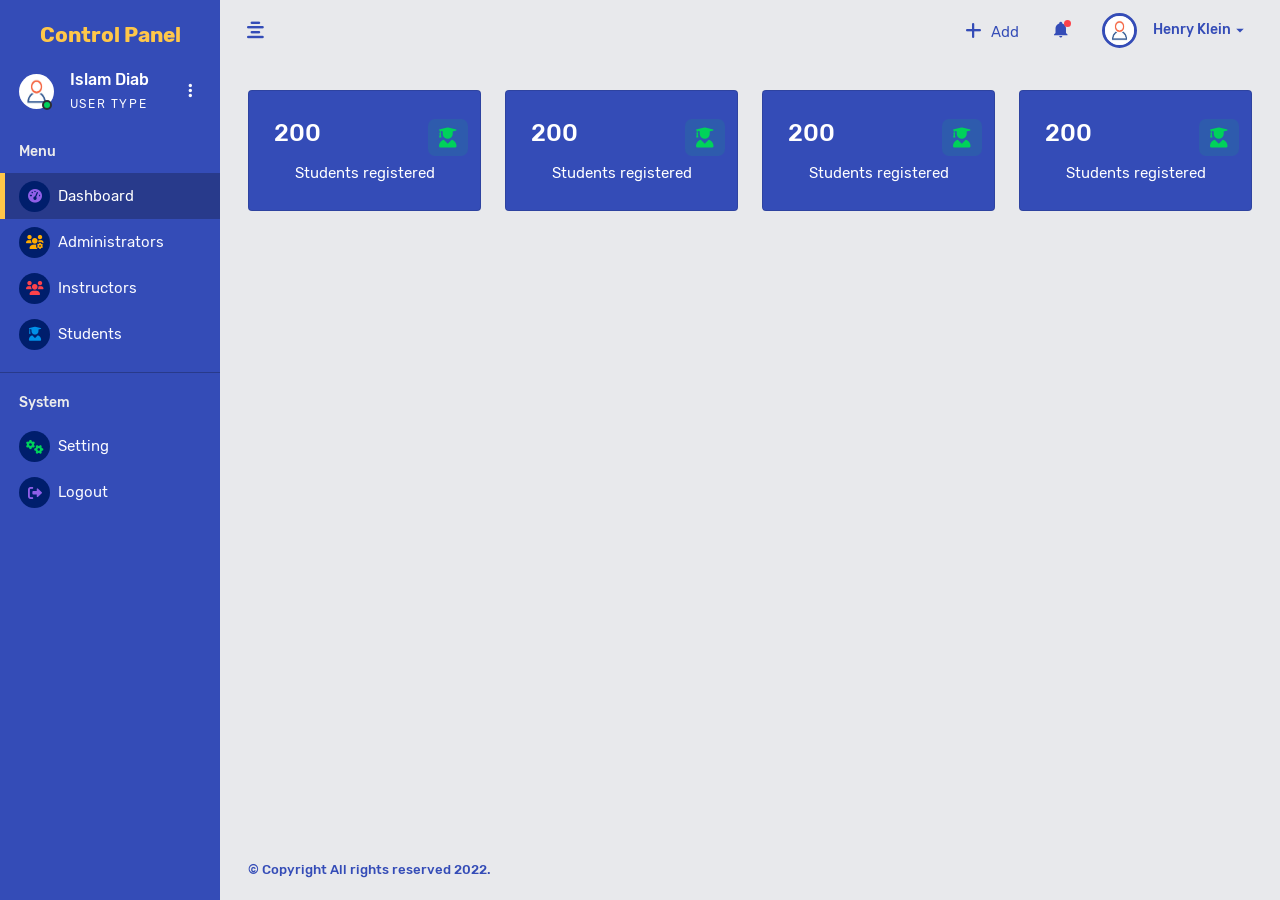
==== index.html @ 1ffcc0b6 "create a new button for add some items" ====
<!DOCTYPE html>
<html lang="en">
  <head>
    <!-- Required meta tags -->
    <meta charset="utf-8">
    <meta name="viewport" content="width=device-width, initial-scale=1, shrink-to-fit=no">
    <title>Corona Admin</title>
    <link rel="shortcut icon" href="assets/images/favicon.png" />
    <!-- plugins:css -->
    <!-- Material Design icon -->
    <link rel="stylesheet" href="assets/vendors/mdi/css/materialdesignicons.min.css">
    <link rel="stylesheet" href="assets/vendors/css/vendor.bundle.base.css">

    <!-- Fontawesome -->
    <link rel="stylesheet" href="assets/vendors/fontawesome/css/all.min.css">

    <!-- Layout styles -->
    <link rel="stylesheet" href="assets/css/style.css">

    <!-- Main Styles -->
    <link rel="stylesheet" href="assets/css/main.css">
    <style>
        body{
            background-color: transparent;
            background-image: url("./img/1.png");
            background-position: center;
            background-repeat: no-repeat;
            background-size: cover;
        }
    </style>

  </head>
  <body>
    <div class="container-scroller">
      <!-- Sidebar -->
      <nav class="sidebar sidebar-offcanvas" id="sidebar">
        <!-- Sidebar Brand -->
        <div class="sidebar-brand-wrapper d-none d-lg-flex align-items-center justify-content-center fixed-top">
          <a class="sidebar-brand brand-logo" href="">
            <span>Control Panel</span>
          </a>
          <a class="sidebar-brand brand-logo-mini" href="">
            <span>C.P</span>
          </a>
        </div>
        <!-- End of Sidebar Brand -->

        <!-- Nav items -->
        <ul class="nav">
          <!-- profile -->
          <li class="nav-item profile">
            <div class="profile-desc">
              <div class="profile-pic">
                <div class="count-indicator">
                  <img class="img-xs rounded-circle " src="assets/images/default.jpg" alt="">
                  <span class="count bg-success"></span>
                </div>
                <div class="profile-name">
                  <h5 class="user-name">Islam Diab</h5>
                  <span>User Type</span>
                </div>
              </div>
              <a href="#" id="profile-dropdown" data-toggle="dropdown"><i class="mdi mdi-dots-vertical"></i></a>
              <div class="dropdown-menu dropdown-menu-right sidebar-dropdown preview-list" aria-labelledby="profile-dropdown">
                <a href="#" class="dropdown-item preview-item">
                  <div class="preview-thumbnail">
                    <div class="preview-icon bg-dark rounded-circle">
                      <i class="mdi mdi-cog text-primary"></i>
                    </div>
                  </div>
                  <div class="preview-item-content">
                    <p class="preview-subject ellipsis mb-1 text-small">Account settings</p>
                  </div>
                </a>
                <div class="dropdown-divider"></div>
                <a href="#" class="dropdown-item preview-item">
                  <div class="preview-thumbnail">
                    <div class="preview-icon bg-dark rounded-circle">
                      <i class="mdi mdi-onepassword  text-info"></i>
                    </div>
                  </div>
                  <div class="preview-item-content">
                    <p class="preview-subject ellipsis mb-1 text-small">Change Password</p>
                  </div>
                </a>
                
              </div>
            </div>
          </li>
          <!-- End of profile -->

          <li class="nav-item nav-category">
            <span class="nav-link">Menu</span>
          </li>
          <!-- Dashboard -->
          <li class="nav-item menu-items active">
            <a class="nav-link" href="">
              <!-- Icon -->
              <span class="menu-icon">
                <i class="fas fa-gauge-high"></i>
              </span>
              <span class="menu-title">Dashboard</span>
            </a>
          </li>

          <!-- Administrators -->
          <li class="nav-item menu-items">
            <a class="nav-link" href="">
              <!-- Icon -->
              <span class="menu-icon">
                <i class="fas fa-users-gear"></i>
              </span>
              <span class="menu-title">Administrators</span>
            </a>
          </li>

          <!-- Instructors -->
          <li class="nav-item menu-items">
            <a class="nav-link" data-toggle="collapse" href="#instructors" aria-expanded="false" 
                aria-controls="instructors">
              <!-- Icon -->
              <span class="menu-icon">
                <!-- <i class="fas fa-person-chalkboard"></i> -->
                <i class="fas fa-users"></i>
              </span>
              <span class="menu-title">Instructors</span>
              <i class="menu-arrow"></i>
            </a>
            <div class="collapse" id="instructors">
              <ul class="nav flex-column sub-menu">
                <li class="nav-item"> 
                  <a class="nav-link" href="">
                    <!-- <span class="menu-icon">
                      <i class="mdi mdi-arrow-right"></i>
                    </span> -->
                    Professors
                  </a>
                </li>
                <li class="nav-item"> 
                  <a class="nav-link" href="">
                    <!-- <span class="menu-icon">
                      <i class="mdi mdi-arrow-right"></i>
                    </span> -->
                    Assistants
                  </a>
                </li>
              </ul>
            </div>
          </li>

          <!-- Students -->
          <li class="nav-item menu-items">
            <a class="nav-link" href="./views/students/students.html">
              <!-- Icon -->
              <span class="menu-icon">
                <i class="fas fa-user-graduate"></i>
              </span>
              <span class="menu-title">Students</span>
            </a>
          </li>

          <!-- Teams Staff -->
          <!-- <li class="nav-item menu-items">
            <a class="nav-link" href="">
              <span class="menu-icon">
                <i class="mdi mdi-account-"></i>
              </span>
              <span class="menu-title">Teams</span>
            </a>
          </li> -->

          <!-- <li class="nav-item menu-items">
            <a class="nav-link" data-toggle="collapse" href="#ui-basic" aria-expanded="true" aria-controls="ui-basic">
              <span class="menu-icon">
                <i class="mdi mdi-laptop"></i>
              </span>
              <span class="menu-title">Basic UI Elements</span>
              <i class="menu-arrow"></i>
            </a>
            <div class="collapse show" id="ui-basic" style="">
              <ul class="nav flex-column sub-menu">
                <li class="nav-item"> <a class="nav-link" href="pages/ui-features/buttons.html">Buttons</a></li>
                <li class="nav-item"> <a class="nav-link" href="pages/ui-features/dropdowns.html">Dropdowns</a></li>
                <li class="nav-item"> <a class="nav-link" href="pages/ui-features/typography.html">Typography</a></li>
              </ul>
            </div>
          </li> -->

        </ul>
        <!-- End oof Nav items -->

        <!-- Nav items -->
        <ul class="nav">
          <li class="nav-item nav-category">
            <span class="nav-link">System</span>
          </li>
          <!-- Dashboard -->
          <li class="nav-item menu-items">
            <a class="nav-link" href="">
              <!-- Icon -->
              <span class="menu-icon">
                <i class="fas fa-gears"></i>
              </span>
              <span class="menu-title">Setting</span>
            </a>
          </li>

          <!-- Logout -->
          <li class="nav-item menu-items">
            <a class="nav-link" href="">
              <!-- Icon -->
              <span class="menu-icon">
                <i class="fas fa-right-from-bracket"></i>
              </span>
              <span class="menu-title">Logout</span>
            </a>
          </li>

        </ul>
        <!-- End oof Nav items -->
      </nav>
      <!-- End of Sidebar -->

      <!-- Page Body Wrapper -->
      <div class="container-fluid page-body-wrapper">

        <!-- Navbar -->
        <nav class="navbar p-0 fixed-top d-flex flex-row">
          <div class="navbar-brand-wrapper d-flex d-lg-none align-items-center justify-content-center">
            <a class="navbar-brand brand-logo-mini" href="../../index.html">
              <img src="assets/images/logo-mini.svg" alt="logo" />
            </a>
          </div>
          <div class="navbar-menu-wrapper flex-grow d-flex align-items-stretch">
            <button class="navbar-toggler navbar-toggler align-self-center" type="button" data-toggle="minimize">
              <span class="fas fa-align-center"></span>
            </button>
            <!-- Form -->
            <!-- <ul class="navbar-nav w-100">
              <li class="nav-item w-100">
                <form class="nav-link mt-2 mt-md-0 d-none d-lg-flex search">
                  <input type="text" class="form-control" placeholder="Search products">
                </form>
              </li>
            </ul> -->
            <!-- End of Form -->
            <ul class="navbar-nav navbar-nav-right">

              <!-- Add Items -->
              <li class="nav-item dropdown">
                <a class="nav-link btn crayons-btn" id="profileDropdown" href="#" data-toggle="dropdown">
                  <!-- Icon -->
                  <div class="icon d-inline-block">
                    <i class="fas fa-plus"></i>
                  </div>
                  <span class="d-inline-block">Add</span>
                </a>
                <div class="dropdown-menu dropdown-menu-right navbar-dropdown preview-list" aria-labelledby="profileDropdown">
                  <div class="dropdown-divider"></div>
                  <!-- Administrator -->
                  <a class="dropdown-item preview-item">
                    <div class="preview-thumbnail">
                      <div class="preview-icon bg-dark rounded-circle">
                        <i class="fas fa-users-cog text-success"></i>
                      </div>
                    </div>
                    <div class="preview-item-content">
                      <p class="preview-subject mb-1">Administrator</p>
                    </div>
                  </a>
                  <div class="dropdown-divider"></div>
                  <!-- Professor -->
                  <a class="dropdown-item preview-item">
                    <div class="preview-thumbnail">
                      <div class="preview-icon bg-dark rounded-circle">
                        <i class="fas fa-users text-warning"></i>
                      </div>
                    </div>
                    <div class="preview-item-content">
                      <p class="preview-subject mb-1">Professor</p>
                    </div>
                  </a>
                  <div class="dropdown-divider"></div>
                  <!-- Assistant -->
                  <a class="dropdown-item preview-item">
                    <div class="preview-thumbnail">
                      <div class="preview-icon bg-dark rounded-circle">
                        <i class="fas fa-users text-primary"></i>
                      </div>
                    </div>
                    <div class="preview-item-content">
                      <p class="preview-subject mb-1">Assistant</p>
                    </div>
                  </a>
                  <div class="dropdown-divider"></div>
                  <!-- Student -->
                  <a class="dropdown-item preview-item">
                    <div class="preview-thumbnail">
                      <div class="preview-icon bg-dark rounded-circle">
                        <i class="fas fa-user-graduate text-danger"></i>
                      </div>
                    </div>
                    <div class="preview-item-content">
                      <p class="preview-subject mb-1">Student</p>
                    </div>
                  </a>
                </div>
              </li>
              <!-- End of Add Items -->

              <!-- Notification -->
              <li class="nav-item dropdown">
                <a class="nav-link count-indicator dropdown-toggle" id="notificationDropdown" href="#" data-toggle="dropdown">
                  <i class="mdi mdi-bell"></i>
                  <span class="count bg-danger"></span>
                </a>
                <div class="dropdown-menu dropdown-menu-right navbar-dropdown preview-list" aria-labelledby="notificationDropdown">
                  <h6 class="p-3 mb-0">Notifications</h6>
                  <div class="dropdown-divider"></div>
                  <a class="dropdown-item preview-item">
                    <div class="preview-thumbnail">
                      <div class="preview-icon bg-dark rounded-circle">
                        <i class="mdi mdi-calendar text-success"></i>
                      </div>
                    </div>
                    <div class="preview-item-content">
                      <p class="preview-subject mb-2">Event today</p>
                      <p class="ellipsis mb-0"> Just a reminder that you have an event today </p>
                    </div>
                  </a>
                  <div class="dropdown-divider"></div>
                  <a class="dropdown-item preview-item">
                    <div class="preview-thumbnail">
                      <div class="preview-icon bg-dark rounded-circle">
                        <i class="mdi mdi-cog text-danger"></i>
                      </div>
                    </div>
                    <div class="preview-item-content">
                      <p class="preview-subject mb-2">Settings</p>
                      <p class="ellipsis mb-0"> Update dashboard </p>
                    </div>
                  </a>
                  <div class="dropdown-divider"></div>
                  <a class="dropdown-item preview-item">
                    <div class="preview-thumbnail">
                      <div class="preview-icon bg-dark rounded-circle">
                        <i class="mdi mdi-link-variant text-warning"></i>
                      </div>
                    </div>
                    <div class="preview-item-content">
                      <p class="preview-subject mb-2">Launch Admin</p>
                      <p class="ellipsis mb-0"> New admin wow! </p>
                    </div>
                  </a>
                  <div class="dropdown-divider"></div>
                  <a class="p-3 d-block text-center btn btn-link btn-notification" href="">See all notifications</a>
                </div>
              </li>
              <!-- End of Notification -->

              <!-- User Profile -->
              <li class="nav-item dropdown">
                <a class="nav-link" id="profileDropdown" href="#" data-toggle="dropdown">
                  <div class="navbar-profile">
                    <img class="img-xs rounded-circle" src="assets/images/default.jpg" alt="">
                    <p class="mb-0 d-none d-sm-block navbar-profile-name">Henry Klein</p>
                    <i class="mdi mdi-menu-down d-none d-sm-block"></i>
                  </div>
                </a>
                <div class="dropdown-menu dropdown-menu-right navbar-dropdown preview-list" aria-labelledby="profileDropdown">
                  <div class="dropdown-divider"></div>
                  <a class="dropdown-item preview-item">
                    <div class="preview-thumbnail">
                      <div class="preview-icon bg-dark rounded-circle">
                        <i class="mdi mdi-cog text-success"></i>
                      </div>
                    </div>
                    <div class="preview-item-content">
                      <p class="preview-subject mb-1">Settings</p>
                    </div>
                  </a>
                  <div class="dropdown-divider"></div>
                  <a class="dropdown-item preview-item">
                    <div class="preview-thumbnail">
                      <div class="preview-icon bg-dark rounded-circle">
                        <i class="mdi mdi-logout text-danger"></i>
                      </div>
                    </div>
                    <div class="preview-item-content">
                      <p class="preview-subject mb-1">Log out</p>
                    </div>
                  </a>
                </div>
              </li>
              <!-- End of User Profile -->
            </ul>
            <button class="navbar-toggler navbar-toggler-right d-lg-none align-self-center" type="button" data-toggle="offcanvas">
              <span class="mdi mdi-format-line-spacing"></span>
            </button>
          </div>
        </nav>
        <!-- End of Navbar -->

        <!-- Main Panel -->
        <div class="main-panel">
          <div class="content-wrapper">

              <!-- <div class="row">
                <div class="col-xl-3 col-md-3 col-sm-6 grid-margin stretch-card">
                  <div class="card">
                    <div class="card-body">
                      <div class="row">
                        <div class="col-9">
                          <div class="d-flex align-items-center align-self-start">
                            <h3 class="mb-0">$12.34</h3>
                            <p class="text-success ml-2 mb-0 font-weight-medium">+3.5%</p>
                          </div>
                        </div>
                        <div class="col-3">
                          <div class="icon icon-box-success ">
                            <span class="mdi mdi-arrow-top-right icon-item"></span>
                          </div>
                        </div>
                      </div>
                      <h6 class="text-muted font-weight-normal">Potential growth</h6>
                    </div>
                  </div>
                </div>
                <div class="col-xl-3 col-md-3 col-sm-6 grid-margin stretch-card">
                  <div class="card">
                    <div class="card-body">
                      <div class="row">
                        <div class="col-9">
                          <div class="d-flex align-items-center align-self-start">
                            <h3 class="mb-0">$17.34</h3>
                            <p class="text-success ml-2 mb-0 font-weight-medium">+11%</p>
                          </div>
                        </div>
                        <div class="col-3">
                          <div class="icon icon-box-success">
                            <span class="mdi mdi-arrow-top-right icon-item"></span>
                          </div>
                        </div>
                      </div>
                      <h6 class="text-muted font-weight-normal">Revenue current</h6>
                    </div>
                  </div>
                </div>
                <div class="col-xl-3 col-md-3 col-sm-6 grid-margin stretch-card">
                  <div class="card">
                    <div class="card-body">
                      <div class="row">
                        <div class="col-9">
                          <div class="d-flex align-items-center align-self-start">
                            <h3 class="mb-0">$12.34</h3>
                            <p class="text-danger ml-2 mb-0 font-weight-medium">-2.4%</p>
                          </div>
                        </div>
                        <div class="col-3">
                          <div class="icon icon-box-danger">
                            <span class="mdi mdi-arrow-bottom-left icon-item"></span>
                          </div>
                        </div>
                      </div>
                      <h6 class="text-muted font-weight-normal">Daily Income</h6>
                    </div>
                  </div>
                </div>
                <div class="col-xl-3 col-md-3 col-sm-6 grid-margin stretch-card">
                  <div class="card">
                    <div class="card-body">
                      <div class="row">
                        <div class="col-9">
                          <div class="d-flex align-items-center align-self-start">
                            <h3 class="mb-0">$31.53</h3>
                            <p class="text-success ml-2 mb-0 font-weight-medium">+3.5%</p>
                          </div>
                        </div>
                        <div class="col-3">
                          <div class="icon icon-box-success ">
                            <span class="mdi mdi-arrow-top-right icon-item"></span>
                          </div>
                        </div>
                      </div>
                      <h6 class="text-muted font-weight-normal">Expense current</h6>
                    </div>
                  </div>
                </div>
              </div> -->

              <!-- Status -->
              <div class="row">
                <div class="col-xl-3 col-md-3 col-sm-6 grid-margin stretch-card">
                  <!-- Card -->
                  <div class="card">
                    <!-- Card Body -->
                    <div class="card-body text-center">
                      <div class="row mb-2">
                        <div class="col-9">
                          <div class="d-flex align-items-center align-self-start">
                            <h3 class="mb-0">200</h3>
                          </div>
                        </div>
                        <div class="col-3">
                          <div class="icon icon-box-success ">
                            <span class="fas fa-user-graduate icon-item"></span>
                          </div>
                        </div>
                      </div>
                      <div class="row">
                        <div class="col-12">
                          <!-- <a class="text-white d-block mb-0 font-weight-normal">Students registered</a> -->
                          <h6 class="mb-0 font-weight-normal">Students registered</h6>
                        </div>
                      </div>
                    </div>
                    <!-- End of Card Body -->
                    <!-- <div class="card-footer py-1 px-0">
                      <a class="d-block" href="">Show More</a>
                    </div> -->
                  </div>
                  <!-- Card -->
                </div>
                <div class="col-xl-3 col-md-3 col-sm-6 grid-margin stretch-card">
                  <!-- Card -->
                  <div class="card">
                    <!-- Card Body -->
                    <div class="card-body text-center">
                      <div class="row mb-2">
                        <div class="col-9">
                          <div class="d-flex align-items-center align-self-start">
                            <h3 class="mb-0">200</h3>
                          </div>
                        </div>
                        <div class="col-3">
                          <div class="icon icon-box-success ">
                            <span class="fas fa-user-graduate icon-item"></span>
                          </div>
                        </div>
                      </div>
                      <div class="row">
                        <div class="col-12">
                          <!-- <a class="text-white d-block mb-0 font-weight-normal">Students registered</a> -->
                          <h6 class="mb-0 font-weight-normal">Students registered</h6>
                        </div>
                      </div>
                    </div>
                    <!-- End of Card Body -->
                    <!-- <div class="card-footer py-1 px-0">
                      <a class="d-block" href="">Show More</a>
                    </div> -->
                  </div>
                  <!-- Card -->
                </div>
                <div class="col-xl-3 col-md-3 col-sm-6 grid-margin stretch-card">
                  <!-- Card -->
                  <div class="card">
                    <!-- Card Body -->
                    <div class="card-body text-center">
                      <div class="row mb-2">
                        <div class="col-9">
                          <div class="d-flex align-items-center align-self-start">
                            <h3 class="mb-0">200</h3>
                          </div>
                        </div>
                        <div class="col-3">
                          <div class="icon icon-box-success ">
                            <span class="fas fa-user-graduate icon-item"></span>
                          </div>
                        </div>
                      </div>
                      <div class="row">
                        <div class="col-12">
                          <!-- <a class="text-white d-block mb-0 font-weight-normal">Students registered</a> -->
                          <h6 class="mb-0 font-weight-normal">Students registered</h6>
                        </div>
                      </div>
                    </div>
                    <!-- End of Card Body -->
                    <!-- <div class="card-footer py-1 px-0">
                      <a class="d-block" href="">Show More</a>
                    </div> -->
                  </div>
                  <!-- Card -->
                </div>
                <div class="col-xl-3 col-md-3 col-sm-6 grid-margin stretch-card">
                  <!-- Card -->
                  <div class="card">
                    <!-- Card Body -->
                    <div class="card-body text-center">
                      <div class="row mb-2">
                        <div class="col-9">
                          <div class="d-flex align-items-center align-self-start">
                            <h3 class="mb-0">200</h3>
                          </div>
                        </div>
                        <div class="col-3">
                          <div class="icon icon-box-success ">
                            <span class="fas fa-user-graduate icon-item"></span>
                          </div>
                        </div>
                      </div>
                      <div class="row">
                        <div class="col-12">
                          <!-- <a class="text-white d-block mb-0 font-weight-normal">Students registered</a> -->
                          <h6 class="mb-0 font-weight-normal">Students registered</h6>
                        </div>
                      </div>
                    </div>
                    <!-- End of Card Body -->
                    <!-- <div class="card-footer py-1 px-0">
                      <a class="d-block" href="">Show More</a>
                    </div> -->
                  </div>
                  <!-- Card -->
                </div>
              </div>
              <!-- End of Status -->

          </div>
          <!-- content-wrapper ends -->

          <!-- Footer -->
          <footer class="footer">
            <div class="container-fluid">
              <div class="d-sm-flex justify-content-center justify-content-sm-between">
                <span class=" d-block text-center text-sm-left d-sm-inline-block">
                  &copy; Copyright All rights reserved 2022.
                </span>
              </div>
            </div>
          </footer>
          <!-- End of Footer -->
        </div>
        <!-- End of main panel -->
      </div>
      <!-- End page-body-wrapper -->
    </div>
    <!-- container-scroller -->
    <!-- plugins:js -->
    <script src="assets/vendors/js/vendor.bundle.base.js"></script>
    <!-- endinject -->
    <!-- Plugin js for this page -->
    <!-- End plugin js for this page -->
    <!-- inject:js -->
    <!-- <script src="assets/js/off-canvas.js"></script> -->
    <script src="assets/js/hoverable-collapse.js"></script>
    <script src="assets/js/misc.js"></script>
    <!-- <script src="assets/js/settings.js"></script>
    <script src="assets/js/todolist.js"></script> -->
    <!-- endinject -->
    <!-- Custom js for this page -->
    <!-- End custom js for this page -->
  </body>
</html>
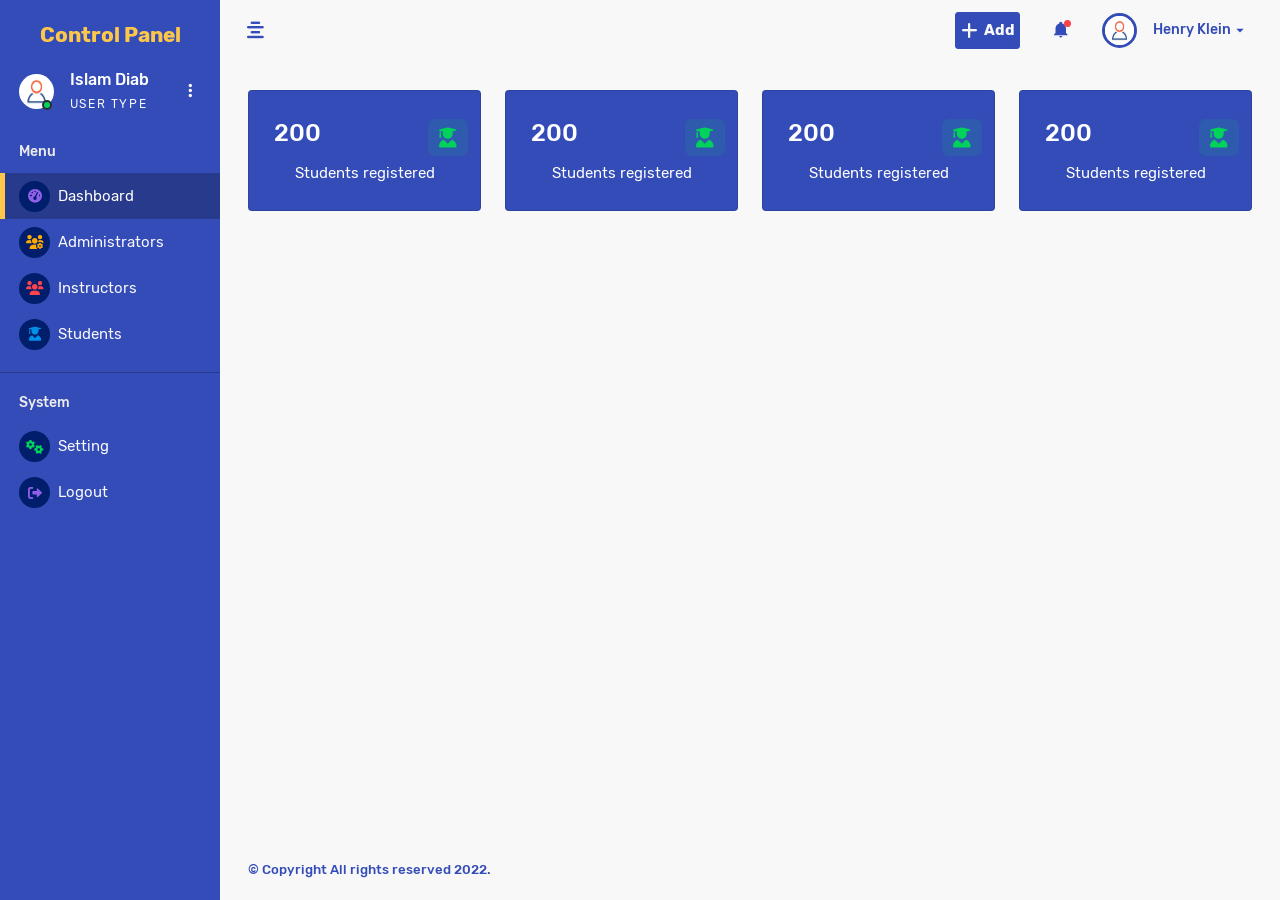
==== commit e2f34a9c: "link setting page" ====
--- a/index.html
+++ b/index.html
@@ -197,7 +197,7 @@
           </li>
           <!-- Dashboard -->
           <li class="nav-item menu-items">
-            <a class="nav-link" href="">
+            <a class="nav-link" href="views/setting-system/setting-system.html">
               <!-- Icon -->
               <span class="menu-icon">
                 <i class="fas fa-gears"></i>
--- a/assets/css/main.css
+++ b/assets/css/main.css
@@ -23,7 +23,7 @@
     left: 220px;
     box-shadow: none;
     /* background-color: var(--primary-color); */
-    background-color: #e8e9ec;
+    background-color: #f8f8f8;
 }
 .navbar .navbar-menu-wrapper{
     box-shadow: none;
@@ -52,6 +52,8 @@
 .navbar .dropdown .dropdown-menu {
     background-color: var(--blue-color);
     border: 1px solid var(--primary-color);
+    box-shadow: 0px 0px 35px -3px rgb(52 76 183 / 66%);
+
 }
 .navbar .dropdown .dropdown-menu h6{
 
@@ -263,12 +265,96 @@
 }
 .main-panel .content-wrapper {
     /* background-color: var(--blue-color); */
-    background-color: #e8e9ec;
+    background-color: #f8f8f8;
 }
 .main-panel .content-wrapper .card{
     background-color: var(--primary-color);
 }
 
+.main-panel .content-header{
+    margin-bottom: 1.7rem;
+    background-color: #fff;
+    padding: 1rem 0;
+    box-shadow: 0px 0px 20px 0px rgb(52 76 183 / 17%);
+    border-radius: 0.25rem;
+    -webkit-border-radius: 0.25rem;
+    -moz-border-radius: 0.25rem;
+    -ms-border-radius: 0.25rem;
+    -o-border-radius: 0.25rem;
+}
+.main-panel .content-header h2.page-name{
+    margin: 0;
+    color: #344cb7;
+    text-transform: uppercase;
+    font-size: 1.65rem;
+}
+.main-panel .content-header .breadcrumb{
+    margin-bottom: 0;
+}
+.main-panel .content-header .breadcrumb-item + .breadcrumb-item::before {
+    display: inline-block;
+    padding-right: 0.5rem;
+    color: var(--primary-color);
+    content: ">";
+}
+.main-panel .content-header .breadcrumb-item.active {
+    color: var(--primary-color);
+}
+.main-panel .content-header .breadcrumb-item a{
+    text-decoration: none;
+    font-weight: 500;
+    color: var(--dark-blue-color);
+}
+.main-panel .content .card{
+    background-color: #fff;
+    color: var(--primary-color) !important;
+    /* padding: 1rem 0; */
+    box-shadow: 0px 0px 20px 0px rgb(52 76 183 / 17%);
+}
+.main-panel .content .card .card-header {
+    border-color: transparent;
+    background-color: transparent;
+}
+.main-panel .content .card .card-title {
+    color: var(--primary-color);
+    margin-bottom: 0;
+}
+.main-panel .content .card .card-body {
+    padding: 1.5rem;
+}
+
+.main-panel .content .card .card-body .fillters-buttons {
+    margin-bottom: 1.7rem;
+}
+
+.main-panel .content .card .card-body .fillters-buttons .btn-group{
+    /* margin-bottom: 1.7rem; */
+}
+
+.main-panel .content .card .card-body .fillters-buttons .btn-group button{
+    padding: 0.68rem 0.9rem;
+}
+.main-panel .content .card .card-body .fillters-buttons .btn-group .btn.btn-secondary{
+    color: var(--dark-blue-color);
+    background-color: rgb(52 76 183 / 50%);
+    border-color: var(--primary-color);
+
+}
+
+.main-panel .content .card table.dataTable {
+    color: #fafbff;
+    margin: 2.7rem 0 !important;
+}
+
+table.dataTable thead .sorting_asc {
+    background: url("../images/sort_asc.png") no-repeat right;
+}
+table.dataTable thead .sorting_desc {
+    background: url("../images/sort_desc.png") no-repeat right;
+}
+table.dataTable thead .sorting{
+    background: url("../images/sort_both.png") no-repeat right;
+}
 
 
 /* ********************** ******* ********************* */
@@ -278,7 +364,7 @@
 /* ********************** ******* ********************* */
 .footer {
     /* background-color: var(--blue-color); */
-    background-color: #e8e9ec;
+    background-color: #f8f8f8;
 }
 .footer span{
     color: var(--primary-color);
@@ -291,6 +377,32 @@
 /* ********************** Buttons ********************* */
 /* ********************** ******* ********************* */
 /* ********************** ******* ********************* */
+
+.crayons-btn{
+    color: #f8f8f8 !important;
+    background-color: var(--primary-color);
+    border-color: var(--primary-color);
+    width: 65px;
+    display: flex;
+    align-items: center;
+    justify-content: center;
+}
+.crayons-btn span{
+    padding-left: 6px;
+    font-weight: 600;
+}
+.crayons-btn i{
+    font-size: 1rem;
+}
+
+.crayons-btn:hover,
+.crayons-btn:focus{
+    color: #f8f8f8 !important;
+    background-color: var(--primary-color);
+    border-color: var(--primary-color);
+    box-shadow: none;
+}
+
 .btn-notification,
 .btn-notification:hover{
     color: #fff;
@@ -301,4 +413,173 @@
 .btn-notification:hover{
     color: var(--orange-color)
 }
-
+.btn-edit,
+.btn-edit:hover{
+    background-color: var(--orange-color);
+    border-color: var(--orange-color);;
+}
+.btn-delete,
+.btn-delete:hover{
+    background-color: #fc424a;
+    border-color: #fc424a;
+}
+
+.dataTables_wrapper .dataTable .btn, 
+.dataTables_wrapper .dataTable .btn:hover{
+    padding: 0.4rem 0.7rem;
+    text-align: center;
+    color: var(--dark-blue-color);
+}
+
+.btn i, 
+.fc button i, 
+.ajax-upload-dragdrop .ajax-file-upload i, 
+.swal2-modal .swal2-buttonswrapper .swal2-styled i, 
+.swal2-modal .swal2-buttonswrapper .swal2-styled.swal2-confirm i, 
+.swal2-modal .swal2-buttonswrapper .swal2-styled.swal2-cancel i, 
+.wizard > .actions a i {
+    margin-right: 0;
+}
+
+/* ********************** ******* ********************* */
+/* ********************** ******* ********************* */
+/* ********************** Custom ********************* */
+/* ********************** ******* ********************* */
+/* ********************** ******* ********************* */
+.form-control, .asColorPicker-input,
+.dataTables_wrapper select, 
+.jsgrid .jsgrid-table .jsgrid-filter-row input[type=text], 
+.jsgrid .jsgrid-table .jsgrid-filter-row select, 
+.jsgrid .jsgrid-table .jsgrid-filter-row input[type=number],
+.select2-container--default .select2-selection--single, 
+.select2-container--default .select2-selection--single .select2-search__field, 
+.typeahead, 
+.tt-query, 
+.tt-hint {
+    display: block;
+    width: 100%;
+    height: 2.875rem;
+    padding: 0.56rem 0.75rem;
+    color: var(--primary-color);
+    background-color: transparent;
+    background-clip: padding-box;
+    border: 1px solid rgb(52 76 183 / 50%);
+    transition: border-color 0.15s ease-in-out, box-shadow 0.15s ease-in-out;
+}
+.form-control:focus, 
+.asColorPicker-input:focus, 
+.dataTables_wrapper select:focus, 
+.jsgrid .jsgrid-table .jsgrid-filter-row input:focus[type=text], 
+.jsgrid .jsgrid-table .jsgrid-filter-row select:focus, 
+.jsgrid .jsgrid-table .jsgrid-filter-row input:focus[type=number], 
+.select2-container--default .select2-selection--single:focus, 
+.select2-container--default .select2-selection--single .select2-search__field:focus, 
+.typeahead:focus, 
+.tt-query:focus, 
+.tt-hint:focus {
+    border: 1px solid rgb(52 76 183 / 50%);
+    background-color: transparent;
+}
+.table thead th, 
+.jsgrid .jsgrid-table thead th,
+.table tfoot th, 
+.jsgrid .jsgrid-table th, 
+/* .table td,  */
+.jsgrid .jsgrid-table td{
+    border-color: rgb(52 76 183 / 27%);
+    border-bottom-width: 1px;
+    font-weight: 500;
+    color: var(--dark-blue-color);
+}
+
+.table tbody tr td{
+    padding: 1.35rem 0.9375rem;
+    color: var(--primary-color);
+}
+
+
+div.dt-button-collection div.dropdown-menu{
+    background-color: #99a5db;
+    border-color: var(--primary-color);
+}
+div.dt-button-collection div.dropdown-menu .dropdown-item{
+    transition: .25s;
+    -webkit-transition: .25s;
+    -moz-transition: .25s;
+    -ms-transition: .25s;
+    -o-transition: .25s;
+}
+div.dt-button-collection div.dropdown-menu .dropdown-item.active, 
+div.dt-button-collection div.dropdown-menu .dropdown-item:active {
+    color: var(--dark-blue-color);
+    text-decoration: none;
+    background-color: #99a5db;
+}
+div.dt-button-collection div.dropdown-menu .dropdown-item:hover{
+    color: #f8f8f8;
+    background-color: var(--primary-color);
+}
+
+.pagination li {
+    margin: 0 8px;
+}
+.pagination li:last-of-type{
+    margin-right: 0;
+}
+
+.page-link, 
+.jsgrid .jsgrid-pager .jsgrid-pager-nav-button a, 
+.jsgrid .jsgrid-pager .jsgrid-pager-page a{
+    border-radius: 50%;
+    -webkit-border-radius: 50%;
+    -moz-border-radius: 50%;
+    -ms-border-radius: 50%;
+    -o-border-radius: 50%;
+    margin-left: 0;
+    background-color: transparent;
+    border: none;
+    color: var(--primary-color);
+    font-size: 15px;
+    transition: .25s ease-in-out;
+    -webkit-transition: .25s ease-in-out;
+    -moz-transition: .25s ease-in-out;
+    -ms-transition: .25s ease-in-out;
+    -o-transition: .25s ease-in-out;
+}
+.page-link:hover{
+    color: #001751;
+    background-color: #99a5db;
+}
+.pagination li a:focus{
+    box-shadow: none;
+}
+.pagination li:first-of-type a,
+.pagination li:first-of-type a:hover,
+.pagination li:last-of-type a,
+.pagination li:last-of-type a:hover{
+    border-radius: 0;
+    -webkit-border-radius: 0;
+    -moz-border-radius: 0;
+    -ms-border-radius: 0;
+    -o-border-radius: 0;
+    border: none;
+    background-color: transparent;
+    color: var(--primary-color)
+}
+
+
+.page-item.active .page-link, 
+.jsgrid .jsgrid-pager .active.jsgrid-pager-nav-button .page-link, 
+.jsgrid .jsgrid-pager .active.jsgrid-pager-page .page-link, 
+.page-item.active .jsgrid .jsgrid-pager .jsgrid-pager-nav-button a, 
+.jsgrid .jsgrid-pager .jsgrid-pager-nav-button .page-item.active a, 
+.jsgrid .jsgrid-pager .active.jsgrid-pager-nav-button a, 
+.page-item.active .jsgrid .jsgrid-pager .jsgrid-pager-page a, 
+.jsgrid .jsgrid-pager .jsgrid-pager-page .page-item.active a, 
+.jsgrid .jsgrid-pager .active.jsgrid-pager-page a {
+    z-index: 3;
+    color: #fff;
+    background-color: var(--primary-color);
+    border-color: var(--primary-color);
+}
+
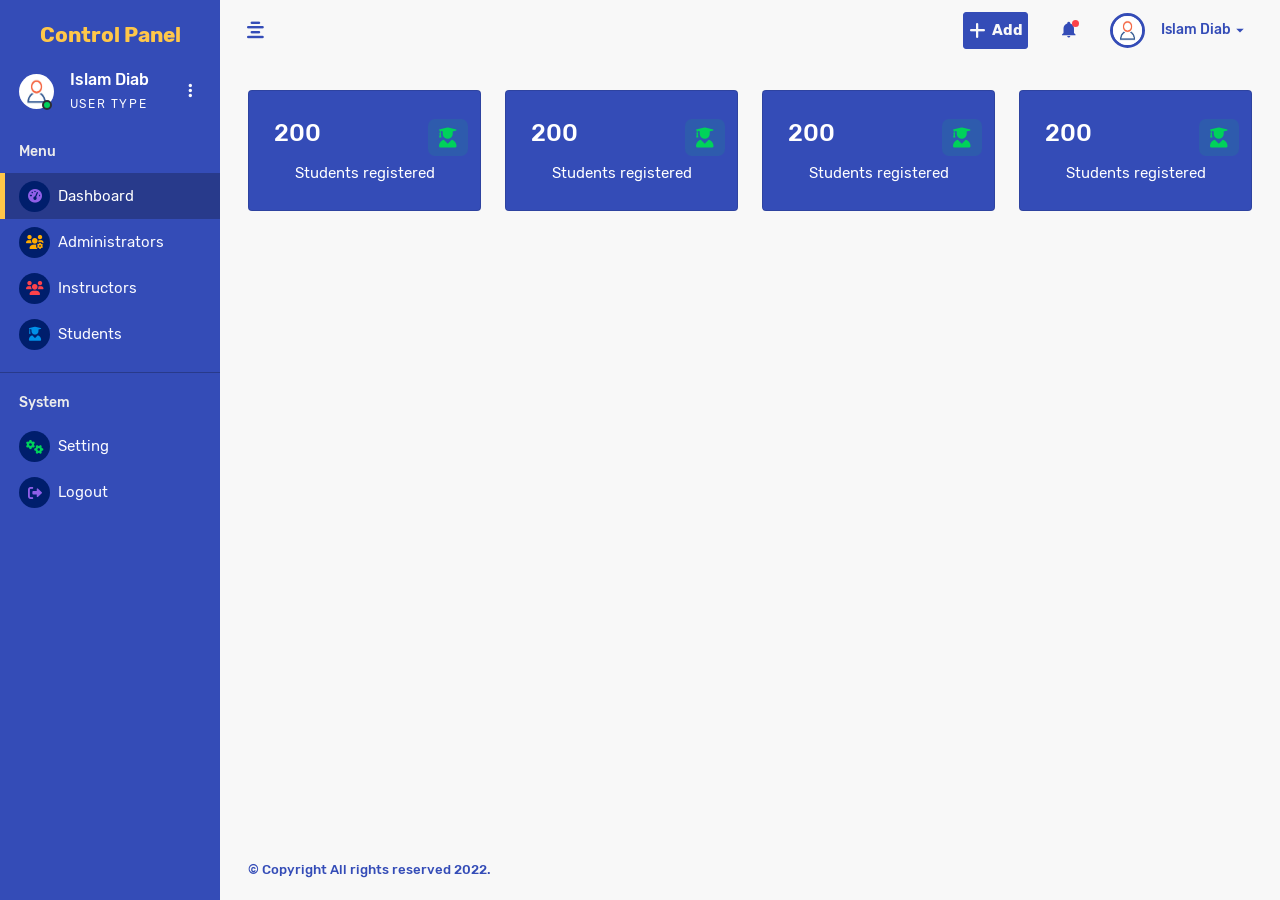
==== commit f497d728: "update" ====
--- a/index.html
+++ b/index.html
@@ -364,7 +364,7 @@
                 <a class="nav-link" id="profileDropdown" href="#" data-toggle="dropdown">
                   <div class="navbar-profile">
                     <img class="img-xs rounded-circle" src="assets/images/default.jpg" alt="">
-                    <p class="mb-0 d-none d-sm-block navbar-profile-name">Henry Klein</p>
+                    <p class="mb-0 d-none d-sm-block navbar-profile-name">Islam Diab</p>
                     <i class="mdi mdi-menu-down d-none d-sm-block"></i>
                   </div>
                 </a>
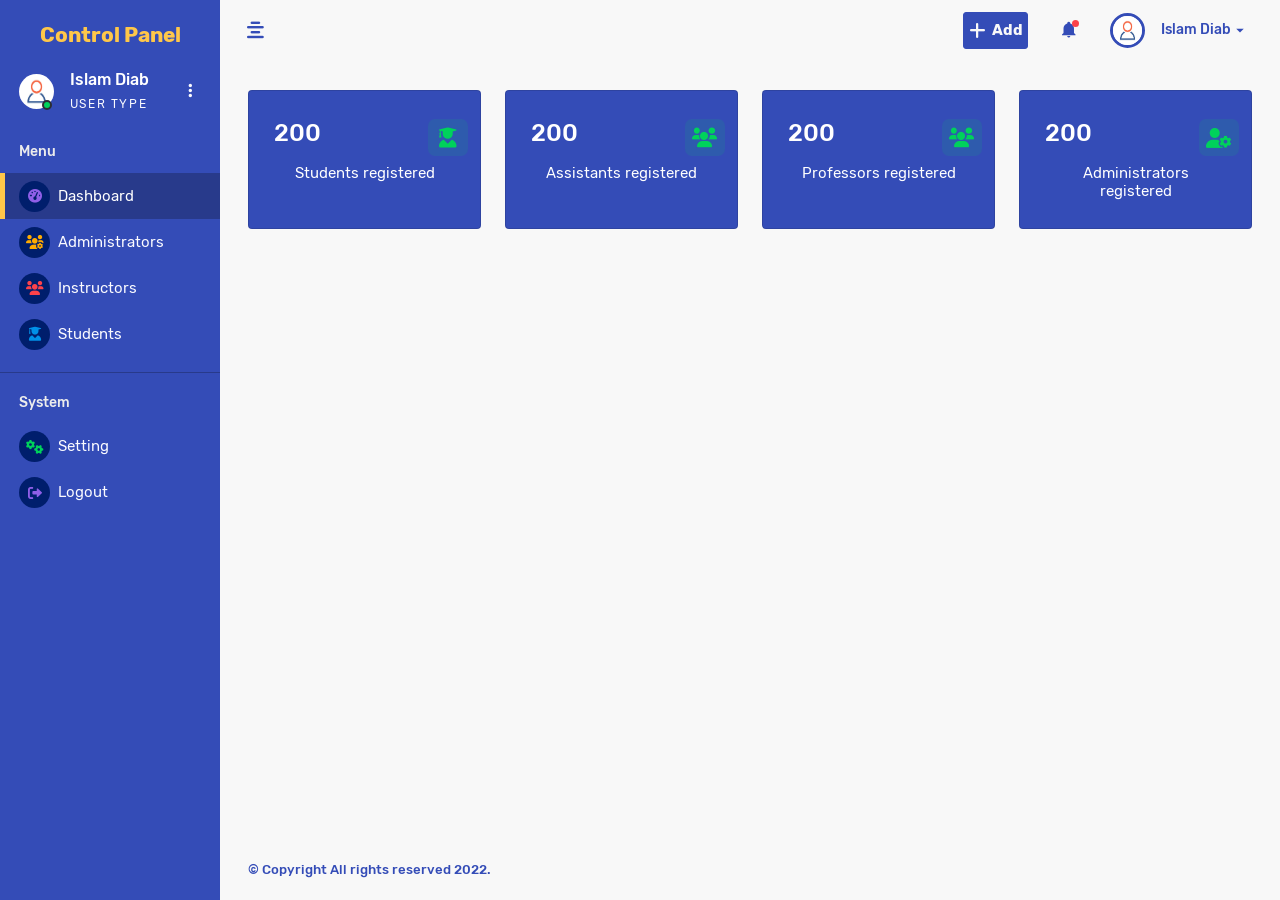
==== commit 4044b941: "update" ====
--- a/index.html
+++ b/index.html
@@ -5,7 +5,7 @@
     <!-- Required meta tags -->
     <meta charset="utf-8">
     <meta name="viewport" content="width=device-width, initial-scale=1, shrink-to-fit=no">
-    <title>Corona Admin</title>
+    <title>Admin Panel</title>
     <link rel="shortcut icon" href="assets/images/favicon.png" />
     <!-- plugins:css -->
     <!-- Material Design icon -->
@@ -14,6 +14,9 @@
 
     <!-- Fontawesome -->
     <link rel="stylesheet" href="assets/vendors/fontawesome/css/all.min.css">
+
+    <!-- Daterange picker -->
+    <!-- <link rel="stylesheet" href="assets/vendors/daterangepicker/daterangepicker.css"> -->
 
     <!-- Layout styles -->
     <link rel="stylesheet" href="assets/css/style.css">
@@ -95,7 +98,7 @@
           </li>
           <!-- Dashboard -->
           <li class="nav-item menu-items active">
-            <a class="nav-link" href="">
+            <a class="nav-link" href="./index.html">
               <!-- Icon -->
               <span class="menu-icon">
                 <i class="fas fa-gauge-high"></i>
@@ -106,7 +109,7 @@
 
           <!-- Administrators -->
           <li class="nav-item menu-items">
-            <a class="nav-link" href="">
+            <a class="nav-link" href="views/administrators/administrators.html">
               <!-- Icon -->
               <span class="menu-icon">
                 <i class="fas fa-users-gear"></i>
@@ -130,7 +133,7 @@
             <div class="collapse" id="instructors">
               <ul class="nav flex-column sub-menu">
                 <li class="nav-item"> 
-                  <a class="nav-link" href="">
+                  <a class="nav-link" href="views/professors/professors.html">
                     <!-- <span class="menu-icon">
                       <i class="mdi mdi-arrow-right"></i>
                     </span> -->
@@ -138,7 +141,7 @@
                   </a>
                 </li>
                 <li class="nav-item"> 
-                  <a class="nav-link" href="">
+                  <a class="nav-link" href="views/assistants/assistants.html">
                     <!-- <span class="menu-icon">
                       <i class="mdi mdi-arrow-right"></i>
                     </span> -->
@@ -535,14 +538,14 @@
                         </div>
                         <div class="col-3">
                           <div class="icon icon-box-success ">
-                            <span class="fas fa-user-graduate icon-item"></span>
+                            <span class="fas fa-users icon-item"></span>
                           </div>
                         </div>
                       </div>
                       <div class="row">
                         <div class="col-12">
                           <!-- <a class="text-white d-block mb-0 font-weight-normal">Students registered</a> -->
-                          <h6 class="mb-0 font-weight-normal">Students registered</h6>
+                          <h6 class="mb-0 font-weight-normal">Assistants registered</h6>
                         </div>
                       </div>
                     </div>
@@ -566,14 +569,14 @@
                         </div>
                         <div class="col-3">
                           <div class="icon icon-box-success ">
-                            <span class="fas fa-user-graduate icon-item"></span>
+                            <span class="fas fa-users icon-item"></span>
                           </div>
                         </div>
                       </div>
                       <div class="row">
                         <div class="col-12">
                           <!-- <a class="text-white d-block mb-0 font-weight-normal">Students registered</a> -->
-                          <h6 class="mb-0 font-weight-normal">Students registered</h6>
+                          <h6 class="mb-0 font-weight-normal">Professors registered</h6>
                         </div>
                       </div>
                     </div>
@@ -597,14 +600,14 @@
                         </div>
                         <div class="col-3">
                           <div class="icon icon-box-success ">
-                            <span class="fas fa-user-graduate icon-item"></span>
+                            <span class="fas fa-user-gear icon-item"></span>
                           </div>
                         </div>
                       </div>
                       <div class="row">
                         <div class="col-12">
                           <!-- <a class="text-white d-block mb-0 font-weight-normal">Students registered</a> -->
-                          <h6 class="mb-0 font-weight-normal">Students registered</h6>
+                          <h6 class="mb-0 font-weight-normal">Administrators registered</h6>
                         </div>
                       </div>
                     </div>
@@ -617,6 +620,8 @@
                 </div>
               </div>
               <!-- End of Status -->
+
+              
 
           </div>
           <!-- content-wrapper ends -->
@@ -640,17 +645,52 @@
     <!-- container-scroller -->
     <!-- plugins:js -->
     <script src="assets/vendors/js/vendor.bundle.base.js"></script>
-    <!-- endinject -->
-    <!-- Plugin js for this page -->
+
+    <!-- <script src="assets/vendors/jquery/js/jquery-3.5.1.js"></script> -->
+    <!-- jQuery UI 1.11.4 -->
+    <!-- <script src="assets/vendors/jquery-ui/jquery-ui.min.js"></script> -->
+
+    <!-- daterangepicker -->
+    <!-- <script src="assets/vendors/moment/moment.min.js"></script> -->
+    <!-- <script src="assets/vendors/daterangepicker/daterangepicker.js"></script> -->
+
     <!-- End plugin js for this page -->
     <!-- inject:js -->
     <!-- <script src="assets/js/off-canvas.js"></script> -->
     <script src="assets/js/hoverable-collapse.js"></script>
     <script src="assets/js/misc.js"></script>
-    <!-- <script src="assets/js/settings.js"></script>
-    <script src="assets/js/todolist.js"></script> -->
-    <!-- endinject -->
-    <!-- Custom js for this page -->
-    <!-- End custom js for this page -->
+
+    <!-- <script>
+      $(function (){
+        'use strict'
+        $('#calendar').daterangepicker({
+          format: 'L',
+          inline: true,
+          ranges: {
+            Today: [moment(), moment()],
+            Yesterday: [moment().subtract(1, 'days'), moment().subtract(1, 'days')],
+            'Last 7 Days': [moment().subtract(6, 'days'), moment()],
+            'Last 30 Days': [moment().subtract(29, 'days'), moment()],
+            'This Month': [moment().startOf('month'), moment().endOf('month')],
+            'Last Month': [moment().subtract(1, 'month').startOf('month'), moment().subtract(1, 'month').endOf('month')]
+          },
+          startDate: moment().subtract(29, 'days'),
+          endDate: moment()
+        }, function (start, end) {
+          // eslint-disable-next-line no-alert
+          alert('You chose: ' + start.format('MMMM D, YYYY') + ' - ' + end.format('MMMM D, YYYY'))
+        });
+
+          // The Calender
+        // $('#calendar').datetimepicker({
+        //   format: 'L',
+        //   inline: true
+        // })
+
+        // $('#calendar').datetimepicker()
+        
+      })
+    </script> -->
+
   </body>
 </html>
--- a/assets/css/main.css
+++ b/assets/css/main.css
@@ -323,12 +323,13 @@
     padding: 1.5rem;
 }
 
+.main-panel .content .card.card-user .user-details .user-image{
+    margin-bottom: 8px;
+}
+
+
 .main-panel .content .card .card-body .fillters-buttons {
     margin-bottom: 1.7rem;
-}
-
-.main-panel .content .card .card-body .fillters-buttons .btn-group{
-    /* margin-bottom: 1.7rem; */
 }
 
 .main-panel .content .card .card-body .fillters-buttons .btn-group button{
@@ -341,21 +342,22 @@
 
 }
 
-.main-panel .content .card table.dataTable {
-    color: #fafbff;
-    margin: 2.7rem 0 !important;
-}
-
-table.dataTable thead .sorting_asc {
-    background: url("../images/sort_asc.png") no-repeat right;
-}
-table.dataTable thead .sorting_desc {
-    background: url("../images/sort_desc.png") no-repeat right;
-}
-table.dataTable thead .sorting{
-    background: url("../images/sort_both.png") no-repeat right;
-}
-
+
+.main-panel .content .section .card .card.section-form{
+    box-shadow: none;
+    border: none;
+}
+.main-panel .content .section .card .card.section-info{
+    height: 100%;
+    border-radius: 0;
+    -webkit-border-radius: 0;
+    -moz-border-radius: 0;
+    -ms-border-radius: 0;
+    -o-border-radius: 0;
+    background-color: var(--primary-color) !important;
+    background: url("../images/setting-img.svg") no-repeat bottom;
+    background-size: contain;
+}
 
 /* ********************** ******* ********************* */
 /* ********************** ******* ********************* */
@@ -446,6 +448,20 @@
 /* ********************** Custom ********************* */
 /* ********************** ******* ********************* */
 /* ********************** ******* ********************* */
+.main-panel .content .card table.dataTable {
+    color: #fafbff;
+    margin: 2.7rem 0 !important;
+}
+table.dataTable thead .sorting_asc {
+    background: url("../images/sort_asc.png") no-repeat right;
+}
+table.dataTable thead .sorting_desc {
+    background: url("../images/sort_desc.png") no-repeat right;
+}
+table.dataTable thead .sorting{
+    background: url("../images/sort_both.png") no-repeat right;
+}
+
 .form-control, .asColorPicker-input,
 .dataTables_wrapper select, 
 .jsgrid .jsgrid-table .jsgrid-filter-row input[type=text], 
